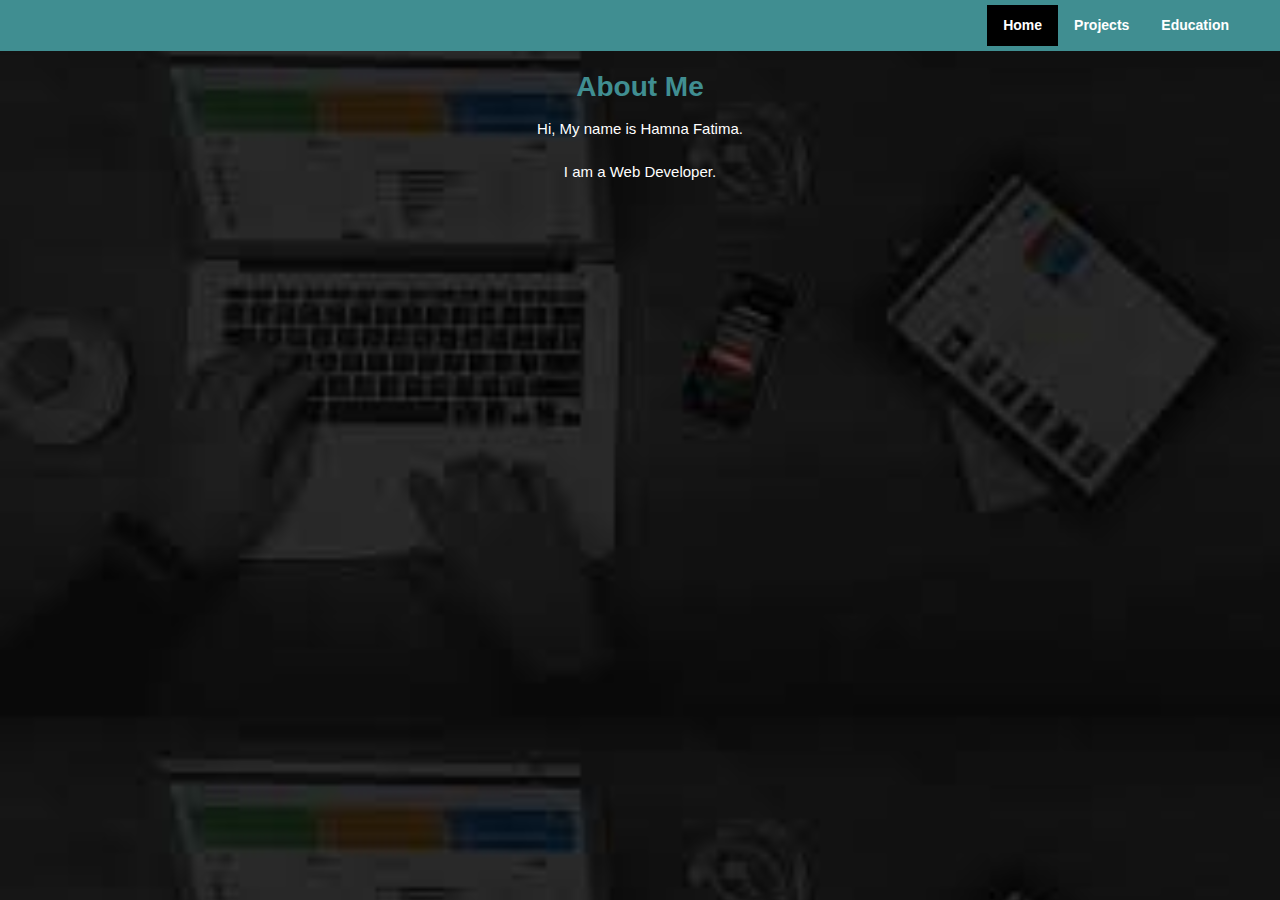
==== index.html @ c8c5a38d "Hamna's portfolio" ====
<!DOCTYPE html>
<html>
<head>
	<meta charset="UTF-8">
	<title>Home | My Website</title>
	<link rel="stylesheet" href="style.css">
</head>
<body>
	<header>
		<nav>
			<ul>
				<li><a class="active" href="index.html">Home</a></li>
				<li><a href="projects.html">Projects</a></li>
				<li><a href="education.html">Education</a></li>
			</ul>
		</nav>
	</header>
	<main>
		<section>
			<h1>About Me</h1>
            <!-- <img src="./assets/images/profile.jpg" alt="Hamna"> -->
			<p>Hi, My name is Hamna Fatima.</p>
            <p> I am a Web Developer.</p>
            <!-- <p>A self taught UI-UX designer and a Frontend developer looking for a dynamic and innovative company where my creative talents and capabilities can be effectively employed through hard effort, reliability, motivational aspiration, and willingness to assist the organization in achieving its goals.
            </p> -->
		</section>
	</main>
</body>
</html>
---- style.css ----
body {
	font-family: Arial, sans-serif;
	margin: 0;
	padding: 0;
    background-image: url("./assets/images/wallpaper2.jpg");
    background-size: cover;
    
}

header {
	background-color: #408E91;
	color: #fff;

}

nav ul {
    margin: 0 30px;
    padding: 5px;
    border-radius: 20px;
    list-style: none;
    display: flex;
    justify-content: flex-end;
    align-items: center;
    background-color: 408E91;
}

nav li {
    margin: 0;
    padding: 0;
    font-weight: bold;
}

nav a {
    display: block;
    color: #fff;
    text-align: center;
    padding: 10px 16px;
    text-decoration: none;
}

nav a:hover {
    background-color: #ffffff;
    color: black;
}

nav a.active {
    background-color:black;
    color: white;
}

main {
    margin: 20px;
}

section {
    margin: 20px 0;
   
    
}
img {
    border: 1px solid black;
    width: 270px;
    height: 270px;
    border-radius: 200px;
        text-align: center;
  
  }

h1 {
    font-size: 28px;
    font-weight: bold;
    margin-bottom: 10px;
    color: #408E91;
    justify-content: center;
    align-items: center;
    text-align: center;
    
}
h2{
    font-size: 20px;
    font-weight: bold;
    margin-top: 40px;;
    margin-bottom:10px;
    color: #408E91;
    /* padding:20px; */
    margin-left: 30px;
}
h3{
    font-size: 20px;
    font-weight: bold;
    /* margin-top: 10px;; */
    /* margin-bottom:10px; */
    color: #408E91;
    /* padding:20px; */
    justify-content: center;
    align-items: center;
    text-align: center;
}

p {
   
    font-size: 15px;
    line-height: 1.5;
    margin-bottom: 20px;
    color: #ffffff;
    justify-content: center;
    align-items: center;
    text-align: center;
    
}

ul {
    margin: 0;
    padding: 0;
    list-style: none;
    color: #ffffff;
    margin-left: 30px;;
}
#projectList{
    /* margin: 20px; */
    padding: 30px;
}

li {
    font-size: 14px;
    line-height: 1.5;
    margin-bottom: 10px;
    margin-left: 30px;
    color: #ffffff;
}

label {
    font-size: 18px;
    /* font-weight: bold; */
    color: #408E91;
    margin-left: 30px;
}

input[type="text"] {
    font-size: 18px;
    color: rgb(112, 106, 106);
    padding: 5px;
    border-radius: 5px;
    border: 1px solid #ccc;
}

/* Responsive Design */
@media screen and (max-width: 600px) {
    nav {
        flex-wrap: wrap;
    }
    
    nav li {
        width: 50%;
    }
}
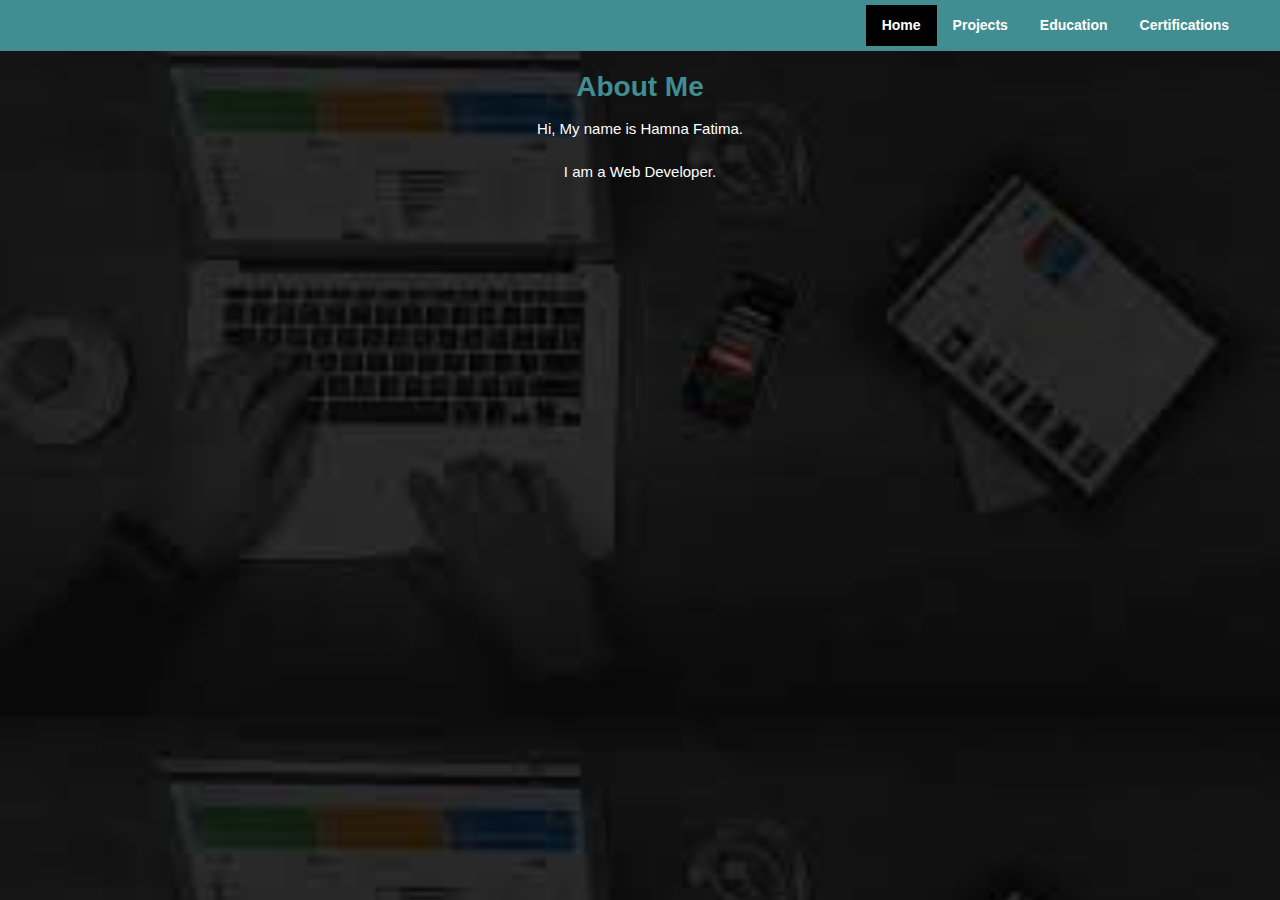
==== commit ab71efd1: "feature branch created with certification" ====
--- a/index.html
+++ b/index.html
@@ -12,6 +12,7 @@
 				<li><a class="active" href="index.html">Home</a></li>
 				<li><a href="projects.html">Projects</a></li>
 				<li><a href="education.html">Education</a></li>
+				<li><a href="certifications.html">Certifications</a></li>
 			</ul>
 		</nav>
 	</header>
